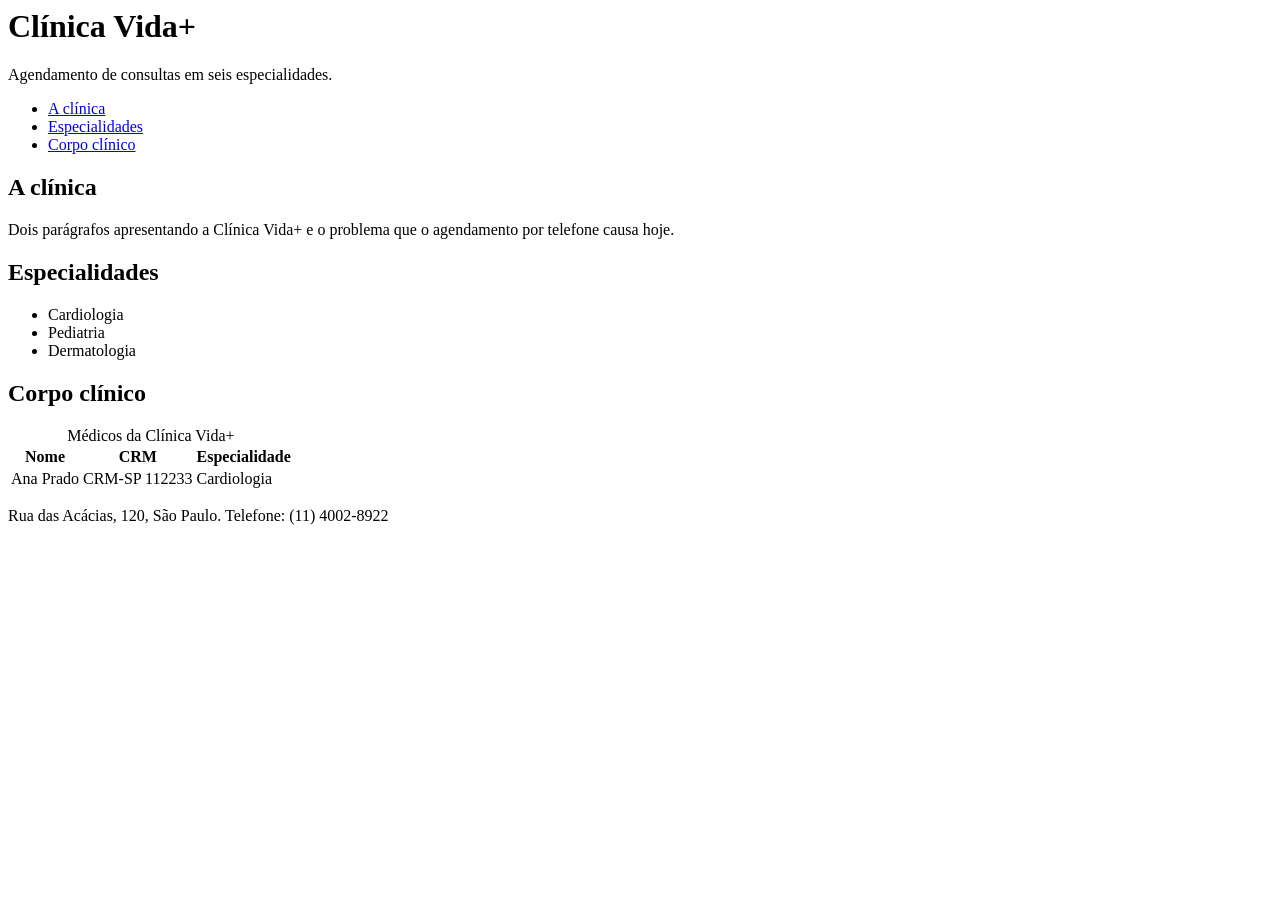
==== index.html @ 736701d2 "feat: pagina inicial semantica da Clinica Vida+" ====
<body>
  <header>
    <h1>Clínica Vida+</h1>
    <p>Agendamento de consultas em seis especialidades.</p>
  </header>

  <nav>
    <ul>
      <li><a href="#apresentacao">A clínica</a></li>
      <li><a href="#especialidades">Especialidades</a></li>
      <li><a href="#corpo-clinico">Corpo clínico</a></li>
    </ul>
  </nav>

  <main>
    <!-- passo 3 e passo 4 entram aqui -->
     <section id="apresentacao">
  <h2>A clínica</h2>
  <p>Dois parágrafos apresentando a Clínica Vida+ e o problema
     que o agendamento por telefone causa hoje.</p>
</section>

<section id="especialidades">
  <h2>Especialidades</h2>
  <ul>
    <li>Cardiologia</li>
    <li>Pediatria</li>
    <li>Dermatologia</li>
  </ul>
</section>
  <section id="corpo-clinico">
    <h2>Corpo clínico</h2>
    <table>
      <caption>Médicos da Clínica Vida+</caption>
      <thead>
        <tr>
          <th scope="col">Nome</th>
          <th scope="col">CRM</th>
          <th scope="col">Especialidade</th>
        </tr>
      </thead>
      <tbody>
        <tr>
          <td>Ana Prado</td>
          <td>CRM-SP 112233</td>
          <td>Cardiologia</td>
        </tr>
      </tbody>
    </table>
  </section>
</main>

<footer>
  <p>Rua das Acácias, 120, São Paulo. Telefone: (11) 4002-8922</p>
</footer>
 
</body>
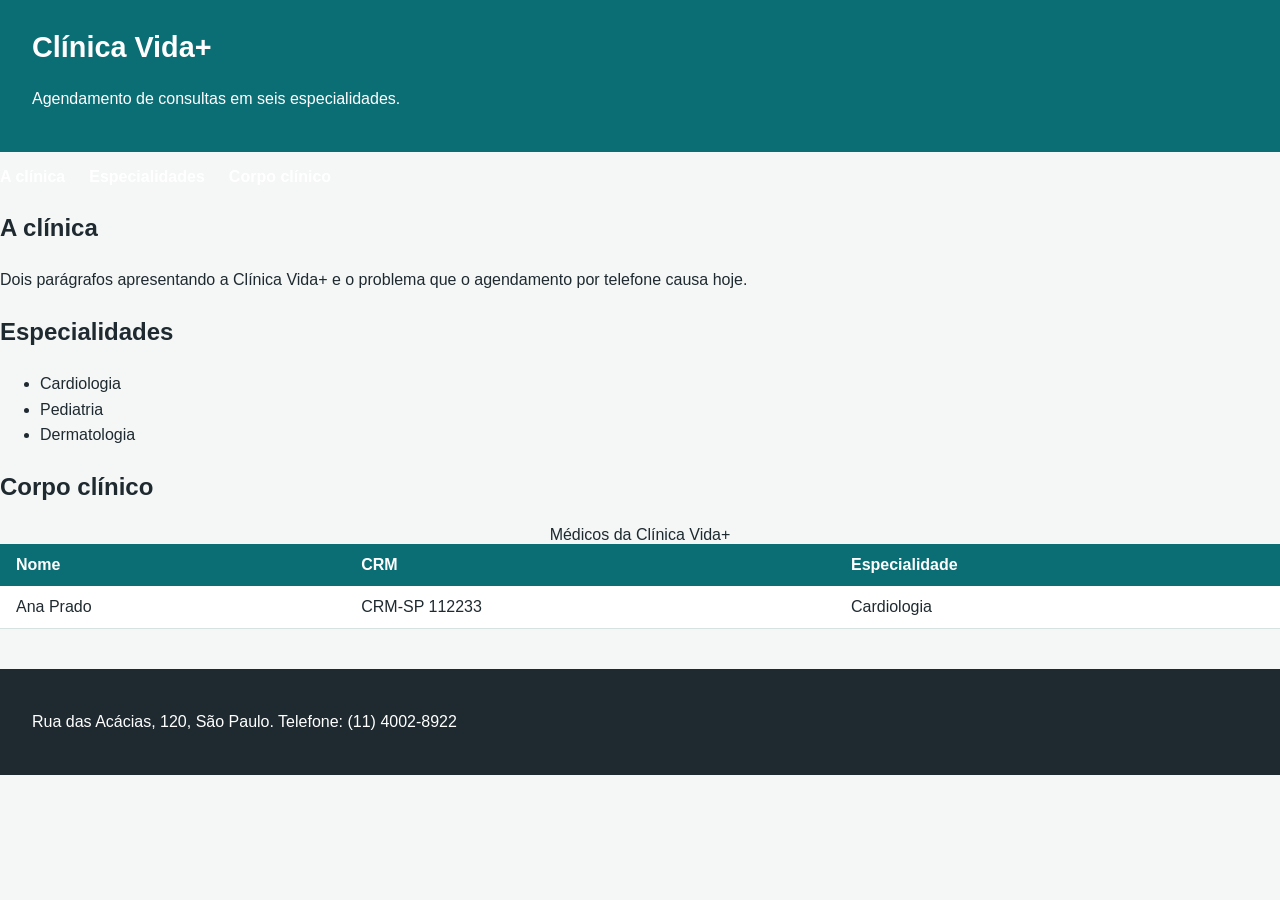
==== commit c3d7230c: "feat: identidade visual da página inicial com CSS" ====
--- a/index.html
+++ b/index.html
@@ -1,3 +1,6 @@
+<head>
+  <link rel="stylesheet" href="assets/site.css">
+</head>
 <body>
   <header>
     <h1>Clínica Vida+</h1>
--- a/assets/site.css
+++ b/assets/site.css
@@ -0,0 +1,70 @@
+body { background-color: #F4F7F6; }
+:root {
+  --vida-primaria:   #0B6E75;   /* verde-azulado do logotipo  */
+  --vida-secundaria: #2E9E7E;   /* confirmação de agendamento */
+  --vida-destaque:   #E4572E;   /* chamada para ação          */
+  --vida-fundo:      #F4F7F6;
+  --vida-texto:      #1F2A30;
+  --vida-borda:      #D6E2E0;
+}
+
+* { box-sizing: border-box; }
+
+body {
+  margin: 0;
+  font-family: 'Segoe UI', Arial, sans-serif;
+  font-size: 1rem;
+  line-height: 1.6;
+  color: var(--vida-texto);
+  background-color: var(--vida-fundo);
+}
+header {
+  background-color: var(--vida-primaria);
+  color: #FFFFFF;
+  padding: 24px 32px;
+}
+
+header h1 { margin: 0; font-size: 1.8rem; }
+
+nav ul {
+  display: flex;                 /* os itens do menu, lado a lado */
+  gap: 24px;
+  list-style: none;
+  margin: 12px 0 0 0;
+  padding: 0;
+}
+
+nav a { color: #FFFFFF; text-decoration: none; font-weight: 600; }
+.lista-especialidades {          /* o contêiner: decide o arranjo do conjunto */
+  display: flex;
+  flex-wrap: wrap;               /* deixa a fileira quebrar em tela estreita  */
+  gap: 20px;                     /* espaço entre os cards, sem margem         */
+  justify-content: center;       /* centraliza a fileira no eixo principal    */
+  list-style: none;
+  padding: 0;
+}
+
+.lista-especialidades li {       /* o item: decide a própria caixa            */
+  width: 260px;
+  padding: 20px;
+  background-color: #FFFFFF;
+  border-left: 4px solid var(--vida-secundaria);
+  border-radius: 8px;
+}
+table { width: 100%; border-collapse: collapse; background-color: #FFFFFF; }
+
+th {
+  background-color: var(--vida-primaria);
+  color: #FFFFFF;
+  text-align: left;
+  padding: 12px 16px;
+}
+
+td { padding: 12px 16px; border-bottom: 1px solid var(--vida-borda); }
+
+footer {
+  background-color: var(--vida-texto);
+  color: #FFFFFF;
+  padding: 24px 32px;
+  margin-top: 40px;
+}
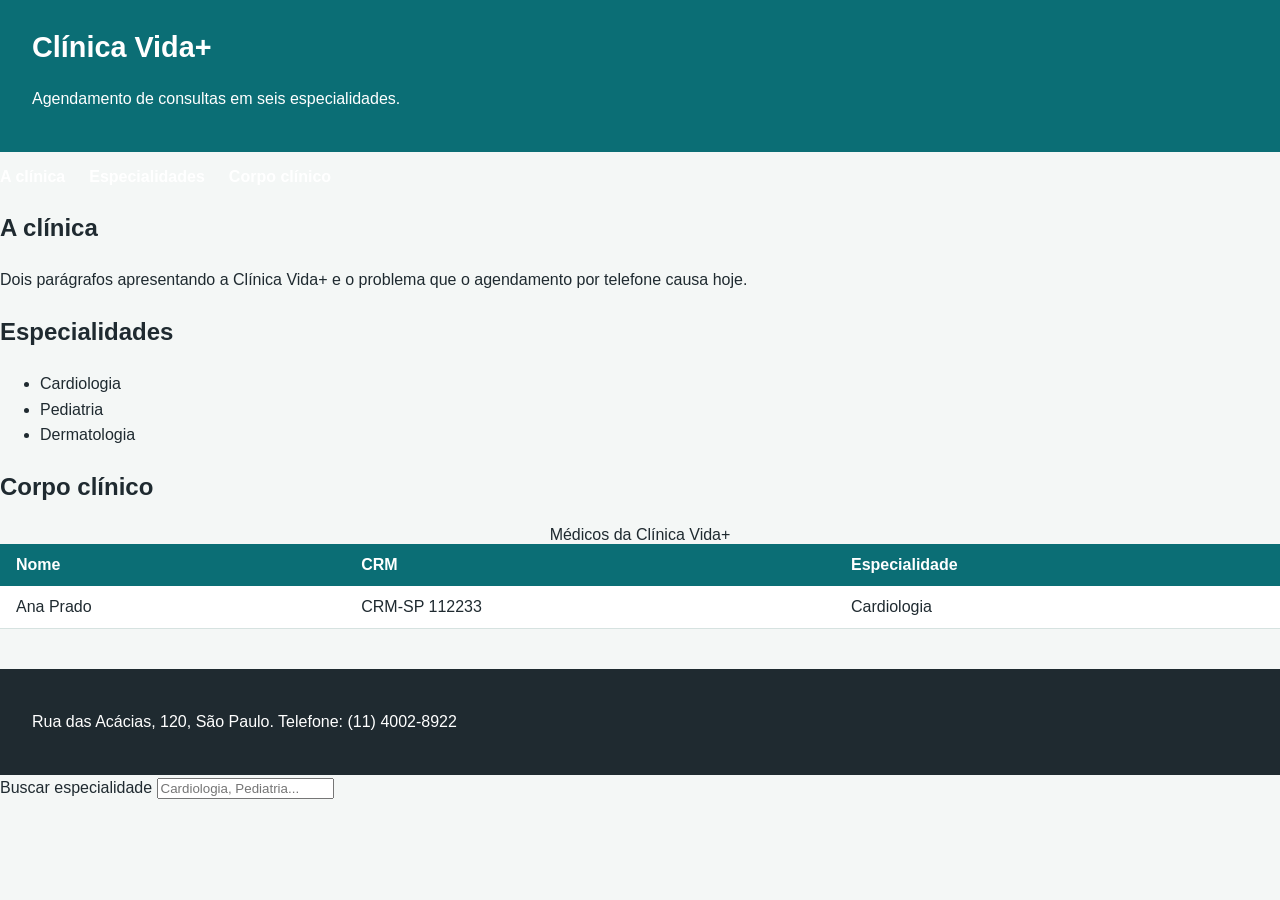
==== commit 3ecc32c1: "feat: validacao e filtro em JavaScript no agendamento" ====
--- a/index.html
+++ b/index.html
@@ -56,5 +56,7 @@
 <footer>
   <p>Rua das Acácias, 120, São Paulo. Telefone: (11) 4002-8922</p>
 </footer>
+<label for="busca-especialidade">Buscar especialidade</label>
+<input type="search" id="busca-especialidade" placeholder="Cardiologia, Pediatria...">
  
 </body>
--- a/assets/site.css
+++ b/assets/site.css
@@ -67,4 +67,27 @@
   color: #FFFFFF;
   padding: 24px 32px;
   margin-top: 40px;
-}+}
+.form-grid {                 /* base: o celular, uma coluna */
+  display: grid;
+  grid-template-columns: 1fr;
+  gap: 18px 24px;
+}
+
+.campo { display: flex; flex-direction: column; gap: 6px; }
+.campo-largo { grid-column: 1 / -1; }   /* ocupa a linha inteira */
+
+.campo input:focus,
+.campo select:focus,
+.campo textarea:focus { outline: 3px solid #C84B31; }
+
+@media (min-width: 640px) {
+  .form-grid { grid-template-columns: repeat(2, 1fr); }
+}
+
+@media (min-width: 1024px) {
+  .form-grid { grid-template-columns: repeat(3, 1fr); }
+}
+.oculto { display: none; }
+.aviso { color: #C84B31; font-size: 0.9rem; }
+.campo-invalido { border-color: #C84B31; }
